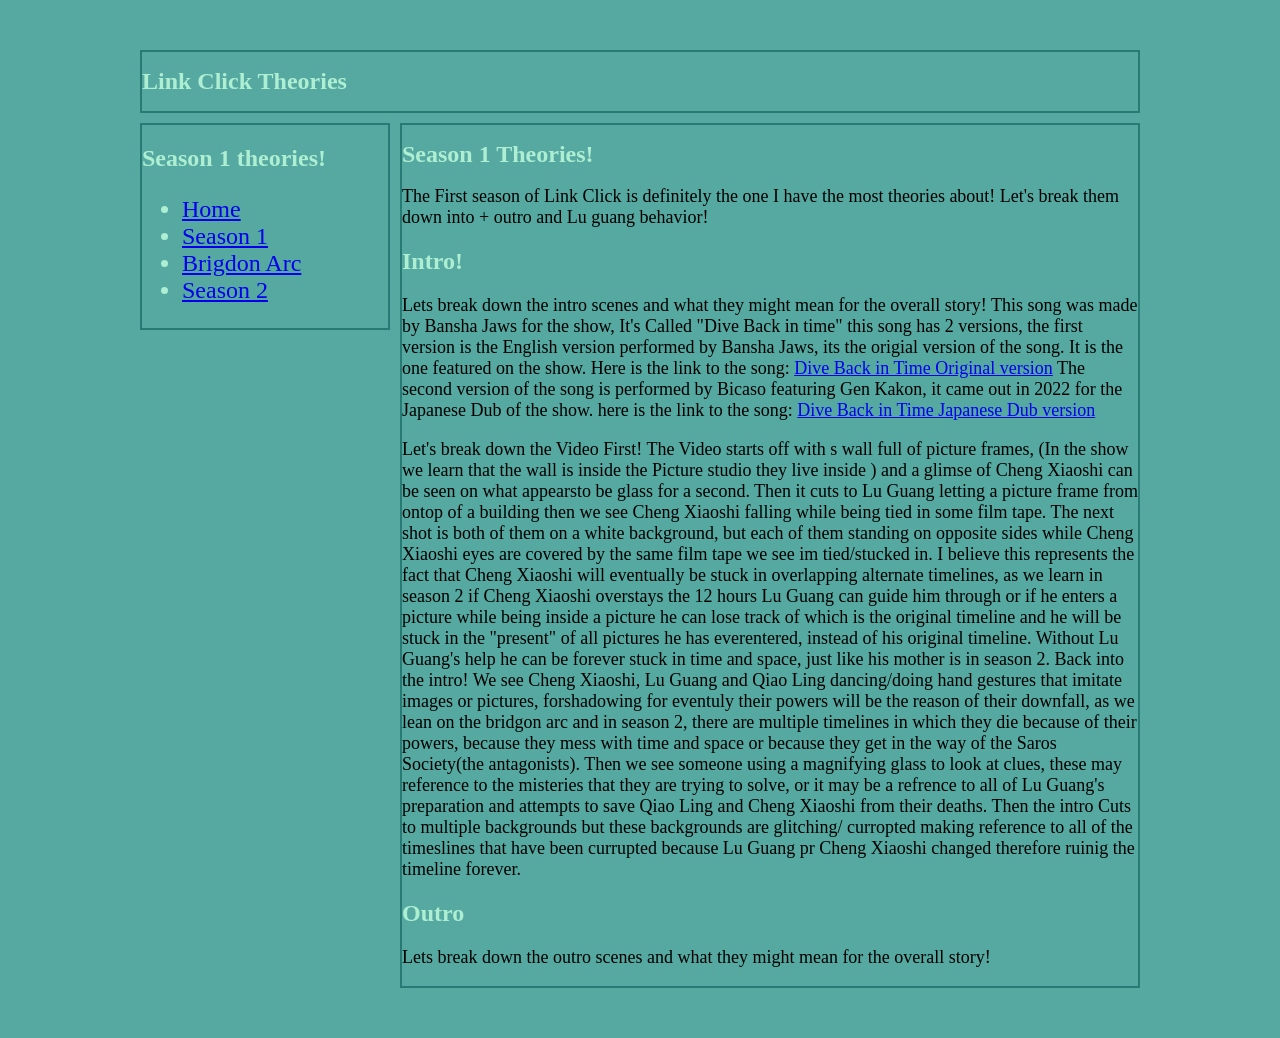
==== season1.html @ 419532a8 "Added "Season 1" page. Added basic" style.css"" ====
<!DOCTYPE html>
<html>
    <head>
        <title>Link Click Theoryies!</title>
        <link rel="stylesheet" href="style.css">
    </head>

    <body>
        <div class="box">

            <header><h1>Link Click Theories</h1></header>

            <nav>
                <h2>Season 1 theories! </h2>
                <ul>
                    <li><a href="index.html">Home</a></li>
                    <li><a href="season1.html">Season 1</a></li>
                    <li><a href="BridonArc.html">Brigdon Arc</a></li>
                    <li><a href="season2.html">Season 2</a></li>
                </nav>
            <main><h1>Season 1 Theories!</h1>
            <p>The First season of Link Click is definitely the one I have the most theories about!
                Let's break them down into + outro and Lu guang behavior!
            </p>
            <h2>Intro!</h2>
            <p> Lets break down the intro scenes and what they might mean for the overall story!
                This song was made by Bansha Jaws for the show, It's Called "Dive Back in time"
                this song has 2 versions, the first version is the English version performed by Bansha Jaws, its the origial version of the song. It is the one 
                featured on the show.
                Here is the link to the song: <a href="https://www.youtube.com/watch?v=ZLohm-ccthY&list=RDZLohm-ccthY&start_radio=1">Dive Back in Time Original version</a>

                The second version of the song is performed by Bicaso featuring Gen Kakon, it came out in 2022 for the Japanese Dub of the show.
                here is the link to the song: <a href="https://www.youtube.com/watch?v=EBimS-0GQH0&list=RDEBimS-0GQH0&start_radio=1">Dive Back in Time Japanese Dub version</a>
            </p>
            <p>
                Let's break down the Video First!

                The Video starts off with s wall full of picture frames, (In the show we learn that the wall is inside the Picture studio they live inside
                ) and a glimse of Cheng Xiaoshi can be seen on what appearsto be glass for a second. Then it cuts to Lu Guang letting a picture frame from ontop of a building
                then we see Cheng Xiaoshi falling while being tied in some film tape. The next shot is both of them on a white background, but each of them standing on opposite sides while Cheng Xiaoshi 
                eyes are covered by the same film tape we see im tied/stucked in. I believe this represents the fact that Cheng Xiaoshi will eventually be stuck in overlapping alternate timelines, as we learn in season 2
                if Cheng Xiaoshi overstays the 12 hours Lu Guang can guide him through or if he enters a picture while being inside a picture
                he can lose track of which is the original timeline and he will be stuck in the "present" of all pictures he has everentered, instead of his original timeline.
                Without Lu Guang's help he can be forever stuck in time and space, just like his mother is in season 2. Back into the intro!
                We see Cheng Xiaoshi, Lu Guang and Qiao Ling dancing/doing hand gestures that imitate images or pictures, forshadowing for eventuly their powers will
                be the reason of their downfall, as we lean on the bridgon arc and in season 2, there are multiple timelines in which they die
                because of their powers, because they mess with time and space or because they get in the way of the Saros Society(the antagonists).
                Then we see someone using a magnifying glass to look at clues, these may reference to the misteries that they are trying to solve, or it may be a refrence
                to all of Lu Guang's preparation and attempts to save Qiao Ling and Cheng Xiaoshi from their deaths. Then the intro Cuts to multiple backgrounds but these backgrounds are glitching/ curropted
                making reference to all of the timeslines that have been currupted because Lu Guang pr Cheng Xiaoshi changed therefore ruinig the timeline forever.
                
            <h2>Outro</h2>
            <p> Lets break down the outro scenes and what they might mean for the overall story!
            </p>
            </main>
        </div>
    </body>
</html>
---- style.css ----
.box{
        max-width: 1000px;
        margin: 50px auto;
        display: grid;
        grid-gap: 10px;
        grid-template-columns: 250px auto;
    }
    header,nav,main,footer,footer2{ 
        border: #287A74 2px solid;
    }
    header{
        grid-column: 1/4;
        grid-row: 1/2;
    }
    nav{
        grid-column: 1/2;
        grid-row: 2/2;
        height: max-content;
    }
    main{
        grid-column: 2/4;
        grid-row: 2/3;
        height: max-content;
    }
    footer{
        grid-column: 2/4;
        grid-row: 3/4;
    
    }
    footer2{
        grid-column: 2/4;
        grid-row: 4/5;
    }
    body {
  background-color: #55A9A0;
    }
    h2,h1,nav{
        color: #AEEED3;
        font-size:x-large
    }
    p{
        font-size: large;
    }
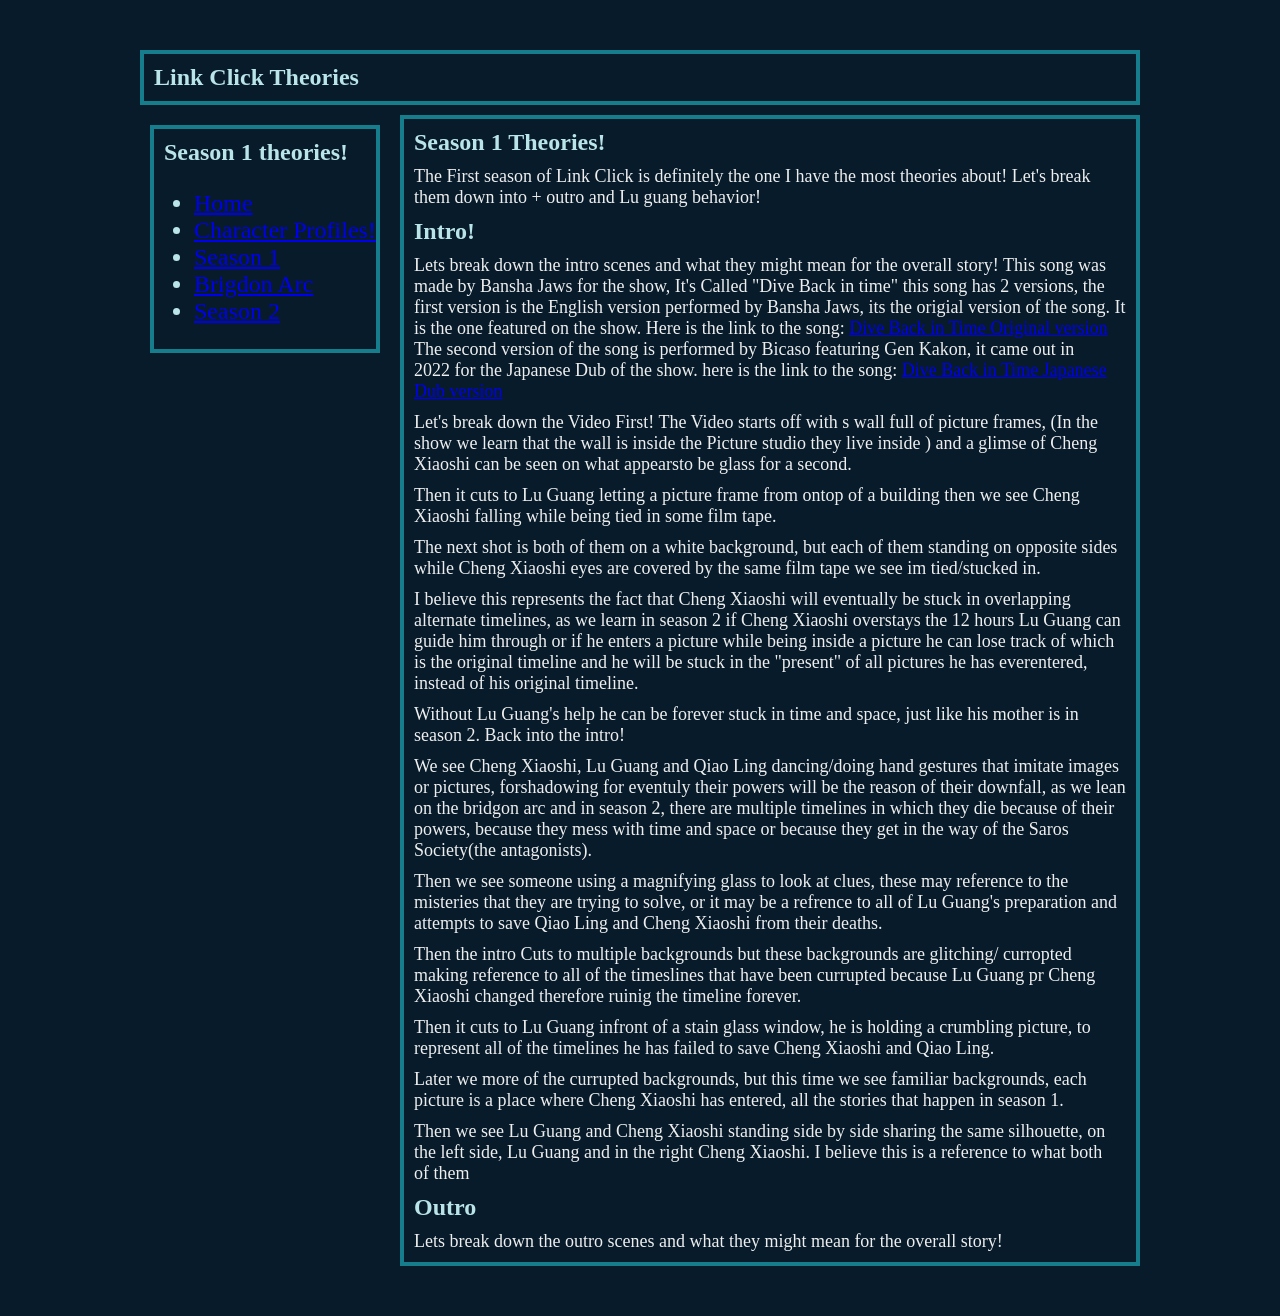
==== commit d25f24a1: "update corkboard character profile page updated: css, index, season 2, Bridon Arc page fixed: bugs a" ====
--- a/season1.html
+++ b/season1.html
@@ -14,8 +14,9 @@
                 <h2>Season 1 theories! </h2>
                 <ul>
                     <li><a href="index.html">Home</a></li>
+                    <li><a href="characters.html">Character Profiles!</a></li>
                     <li><a href="season1.html">Season 1</a></li>
-                    <li><a href="BridonArc.html">Brigdon Arc</a></li>
+                    <li><a href="bridon-arc.html">Brigdon Arc</a></li>
                     <li><a href="season2.html">Season 2</a></li>
                 </nav>
             <main><h1>Season 1 Theories!</h1>
@@ -36,19 +37,25 @@
                 Let's break down the Video First!
 
                 The Video starts off with s wall full of picture frames, (In the show we learn that the wall is inside the Picture studio they live inside
-                ) and a glimse of Cheng Xiaoshi can be seen on what appearsto be glass for a second. Then it cuts to Lu Guang letting a picture frame from ontop of a building
-                then we see Cheng Xiaoshi falling while being tied in some film tape. The next shot is both of them on a white background, but each of them standing on opposite sides while Cheng Xiaoshi 
-                eyes are covered by the same film tape we see im tied/stucked in. I believe this represents the fact that Cheng Xiaoshi will eventually be stuck in overlapping alternate timelines, as we learn in season 2
+                ) and a glimse of Cheng Xiaoshi can be seen on what appearsto be glass for a second.</p>
+                <p> Then it cuts to Lu Guang letting a picture frame from ontop of a building
+                then we see Cheng Xiaoshi falling while being tied in some film tape.</p> 
+                <p>The next shot is both of them on a white background, but each of them standing on opposite sides while Cheng Xiaoshi 
+                eyes are covered by the same film tape we see im tied/stucked in.</p> 
+                <p>I believe this represents the fact that Cheng Xiaoshi will eventually be stuck in overlapping alternate timelines, as we learn in season 2
                 if Cheng Xiaoshi overstays the 12 hours Lu Guang can guide him through or if he enters a picture while being inside a picture
-                he can lose track of which is the original timeline and he will be stuck in the "present" of all pictures he has everentered, instead of his original timeline.
-                Without Lu Guang's help he can be forever stuck in time and space, just like his mother is in season 2. Back into the intro!
-                We see Cheng Xiaoshi, Lu Guang and Qiao Ling dancing/doing hand gestures that imitate images or pictures, forshadowing for eventuly their powers will
+                he can lose track of which is the original timeline and he will be stuck in the "present" of all pictures he has everentered, instead of his original timeline.</p>
+                <p>Without Lu Guang's help he can be forever stuck in time and space, just like his mother is in season 2. Back into the intro!</p>
+               <p> We see Cheng Xiaoshi, Lu Guang and Qiao Ling dancing/doing hand gestures that imitate images or pictures, forshadowing for eventuly their powers will
                 be the reason of their downfall, as we lean on the bridgon arc and in season 2, there are multiple timelines in which they die
-                because of their powers, because they mess with time and space or because they get in the way of the Saros Society(the antagonists).
-                Then we see someone using a magnifying glass to look at clues, these may reference to the misteries that they are trying to solve, or it may be a refrence
-                to all of Lu Guang's preparation and attempts to save Qiao Ling and Cheng Xiaoshi from their deaths. Then the intro Cuts to multiple backgrounds but these backgrounds are glitching/ curropted
-                making reference to all of the timeslines that have been currupted because Lu Guang pr Cheng Xiaoshi changed therefore ruinig the timeline forever.
-                
+                because of their powers, because they mess with time and space or because they get in the way of the Saros Society(the antagonists).</p>
+               <p> Then we see someone using a magnifying glass to look at clues, these may reference to the misteries that they are trying to solve, or it may be a refrence
+                to all of Lu Guang's preparation and attempts to save Qiao Ling and Cheng Xiaoshi from their deaths.</p> 
+                <p>Then the intro Cuts to multiple backgrounds but these backgrounds are glitching/ curropted
+                making reference to all of the timeslines that have been currupted because Lu Guang pr Cheng Xiaoshi changed therefore ruinig the timeline forever.</p>
+               <p> Then it cuts to Lu Guang infront of a stain glass window, he is holding a crumbling picture, to represent all of the timelines he has failed to save Cheng Xiaoshi and Qiao Ling.</p>
+                <p>Later we more of the currupted backgrounds, but this time we see familiar backgrounds, each picture is a place where Cheng Xiaoshi has entered, all the stories that happen in season 1.</p>
+                <p>Then we see Lu Guang and Cheng Xiaoshi standing side by side sharing the same silhouette, on the left side, Lu Guang and in the right Cheng Xiaoshi. I believe this is a reference to what both of them </p>
             <h2>Outro</h2>
             <p> Lets break down the outro scenes and what they might mean for the overall story!
             </p>
--- a/style.css
+++ b/style.css
@@ -1,3 +1,4 @@
+ @layer character-button-layer, corkboard-layer;
  .box{
         max-width: 1000px;
         margin: 50px auto;
@@ -5,8 +6,8 @@
         grid-gap: 10px;
         grid-template-columns: 250px auto;
     }
-    header,nav,main,footer,footer2{ 
-        border: #287A74 2px solid;
+    header,nav,main,footer{ 
+        border: #167D8D 4px solid;
     }
     header{
         grid-column: 1/4;
@@ -22,22 +23,180 @@
         grid-row: 2/3;
         height: max-content;
     }
+
     footer{
         grid-column: 2/4;
         grid-row: 3/4;
     
     }
-    footer2{
-        grid-column: 2/4;
-        grid-row: 4/5;
-    }
+
     body {
-  background-color: #55A9A0;
+        background-color: #071B2B;
     }
     h2,h1,nav{
-        color: #AEEED3;
-        font-size:x-large
+        color: #B9E4E8;
+        font-size:x-large;
+        margin: 10px;
     }
     p{
         font-size: large;
+        color: #EEEEEE;
+        text-wrap: pretty;
+        margin: 10px;
+    }
+    ::selection{
+        background-color: #167D8D;
+    }
+    html{
+        scrollbar-color: #071B2B #55A9A0;
+        scrollbar-width: rounded;
+        scroll-behavior: smooth;
+    }
+    .corkboard-img{
+        filter: opacity(80%);
+    }
+    @layer corkboard-layer{
+        .corkboard-container{
+            display: flex;
+            justify-content: center;
+            align-items: center;
+            gap: 60px ;
+        }
+    }
+    
+    @layer character-button-layer{
+        .lu-guang-button{
+            display: block;
+            position:absolute;
+            top: 480px;
+            left: 165px;
+            z-index: 10;
+            background-color: #b2b4b4;
+            transform: rotate(20deg);
+            text-decoration: none;
+        }
+    
+    }
+    @layer character-button-layer{
+        .cheng-xiaoshi-button{
+            display: block;
+            position:absolute;
+            top: 490px;
+            left: 400px;
+            z-index: 10;
+            background-color: #b2b4b4;
+            transform: rotate(30deg);
+            text-decoration: none;
+        }
+    
+    }
+        @layer character-button-layer{
+        .qiao-ling-button{
+            display: block;
+            position:absolute;
+            top: 480px;
+            left: 640px;
+            z-index: 10;
+            background-color: #b2b4b4;
+            transform: rotate(-30deg);
+            text-decoration: none;
+        }
+    
+    }
+            @layer character-button-layer{
+        .felix-button{
+            display: block;
+            position:absolute;
+            top: 500px;
+            left: 870px;
+            z-index: 10;
+            background-color: #b2b4b4;
+            transform: rotate(20deg);
+            text-decoration: none;
+        }
+    }
+            @layer character-button-layer{
+        .vein-button{
+            display: block;
+            position:absolute;
+            top: 820px;
+            left: 150px;
+            z-index: 10;
+            background-color: #b2b4b4;
+            transform: rotate(-30deg);
+            text-decoration: none;
+        }
+    }
+            @layer character-button-layer{
+        .jay-button{
+            display: block;
+            position:absolute;
+            top: 820px;
+            left: 400px;
+            z-index: 10;
+            background-color: #b2b4b4;
+            transform: rotate(20deg);
+            text-decoration: none;
+        }
+    }
+            @layer character-button-layer{
+        .li-tianchen-button{
+            display: block;
+            position:absolute;
+            top: 820px;
+            left: 620px;
+            z-index: 10;
+            background-color: #b2b4b4;
+            transform: rotate(-30deg);
+            text-decoration: none;
+        }
+    }
+            @layer character-button-layer{
+        .li-tianxli-button{
+            display: block;
+            position:absolute;
+            top: 820px;
+            left: 870px;
+            z-index: 10;
+            background-color: #b2b4b4;
+            transform: rotate(20deg);
+            text-decoration: none;
+        }
+    }
+             @layer character-button-layer{
+        .xavier-button{
+            display: block;
+            position:absolute;
+            top: 650px;
+            left: 990px;
+            z-index: 10;
+            background-color: #b2b4b4;
+            transform: rotate(40deg);
+            text-decoration: none;
+        }
+    }
+            @layer character-button-layer{
+        .a-yuang-button{
+            display: block;
+            position:absolute;
+            top: 650px;
+            left: 240px;
+            z-index: 10;
+            background-color: #b2b4b4;
+            transform: rotate(-20deg);
+            text-decoration: none;
+        }
+    }
+
+            @layer character-button-layer{
+        .wang-qing-button{
+            display: block;
+            position:absolute;
+            top: 650px;
+            left: 490px;
+            z-index: 10;
+            background-color: #b2b4b4;
+            transform: rotate(20deg);
+            text-decoration: none;
+        }
     }
